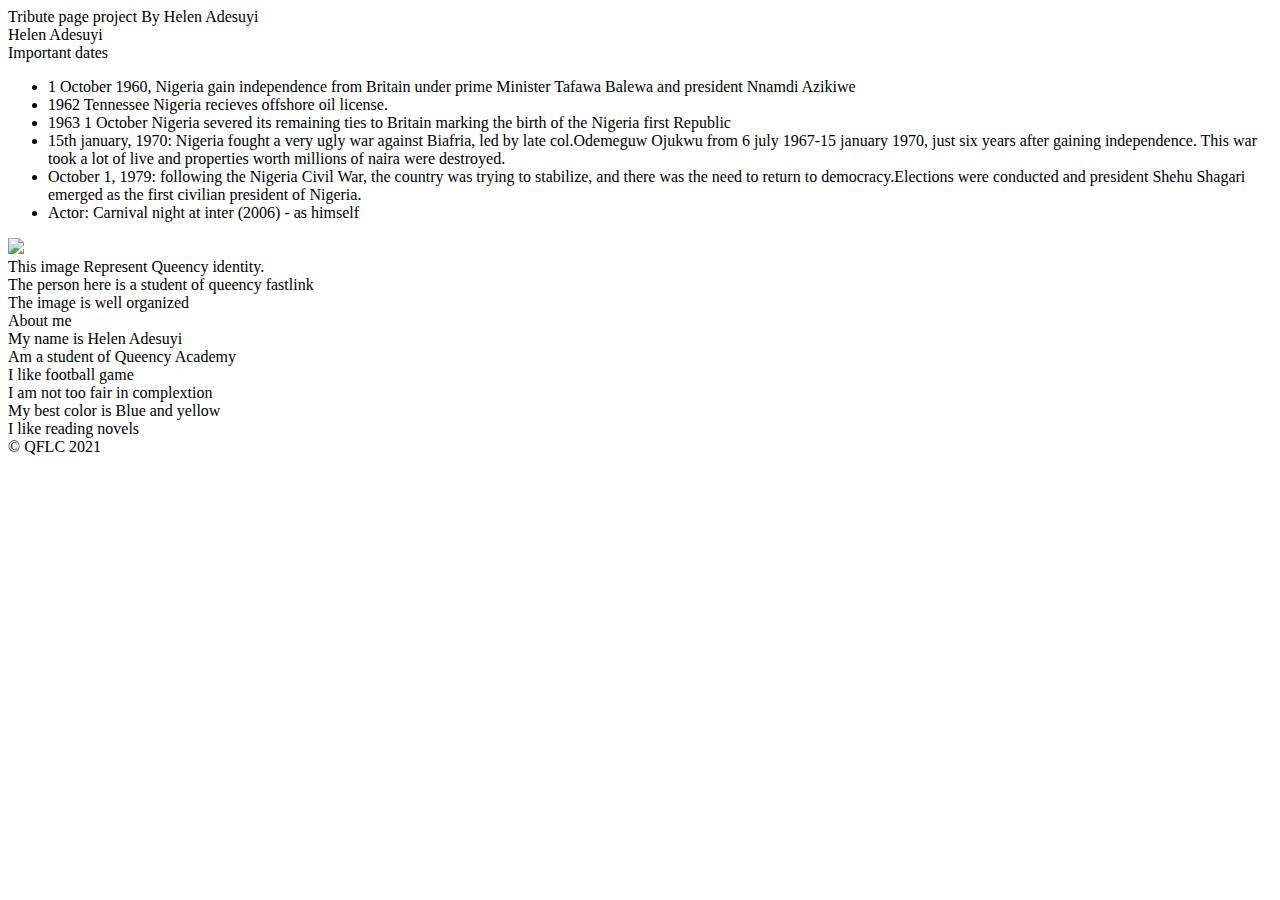
==== index.html @ b943fca1 "Rename assmonday.html to index.html" ====
<!DOCTYPE html>
<html>
    <head>
      <link rel="stylesheet" href="./STYLING2.CSS">
    </head>
    <body>
        <div>
        <div id="header">Tribute page project
            By Helen Adesuyi
        </div>
        <div id="link">Helen Adesuyi</div>
        <div id="nav">Important dates
            <ul>
                <li>1 October 1960, Nigeria gain independence from Britain under prime Minister Tafawa Balewa and president Nnamdi Azikiwe</li>
                <li>1962 Tennessee Nigeria recieves offshore oil license.</li>
                <li>1963 1 October Nigeria severed its remaining ties to Britain marking the birth of the Nigeria first Republic</li>
                <li>15th january, 1970: Nigeria fought a very ugly war against Biafria, led by late col.Odemeguw Ojukwu from 6 july 1967-15 january 1970, 
                    just six years after gaining independence. This war took a lot of live and properties worth millions of naira were destroyed. </li>
                <li>October 1, 1979: following the Nigeria Civil War, the country was trying to stabilize, and there was the need to return to democracy.Elections were conducted and president Shehu Shagari emerged as the first civilian president of Nigeria.</li>
                <li>Actor: Carnival night at inter (2006) - as himself</li>  
            </ul>
        </div>
        <div id="main">
       <div id="header2"><img src="./resource/image/q3 - Copy.jpg"></div>
      <div id="about">  This image Represent Queency identity.
        <br>The person here is a student of queency fastlink
        <br>The image is well organized
    </div>
    </div> 
     <div id="ol">About me
                <li>My name is Helen Adesuyi</li>
                <li>Am a student of Queency Academy</li>
                <li>I like football game</li>
                <li>I am not too fair in complextion</li>
                <li>My best color is Blue and yellow</li>
                <li>I like reading novels</li>    
        </div>
        </div>
        <div id="io"><span>&copy; QFLC 2021</span></div>
    </div>
    </body>
</html>
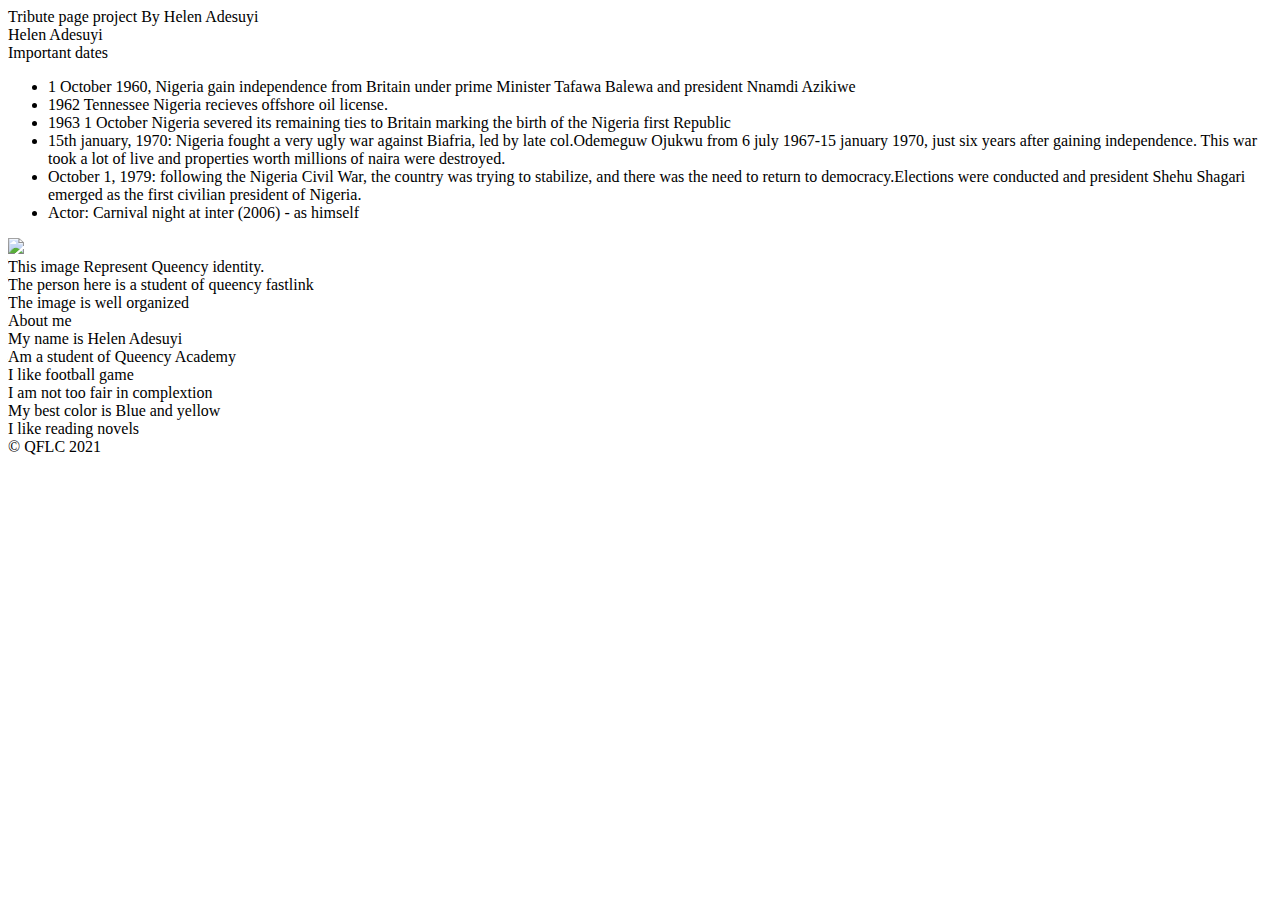
==== commit 17d2672c: "Update index.html" ====
--- a/index.html
+++ b/index.html
@@ -1,7 +1,7 @@
 <!DOCTYPE html>
 <html>
     <head>
-      <link rel="stylesheet" href="./STYLING2.CSS">
+      <link rel="stylesheet" href="STYLING2.CSS">
     </head>
     <body>
         <div>
